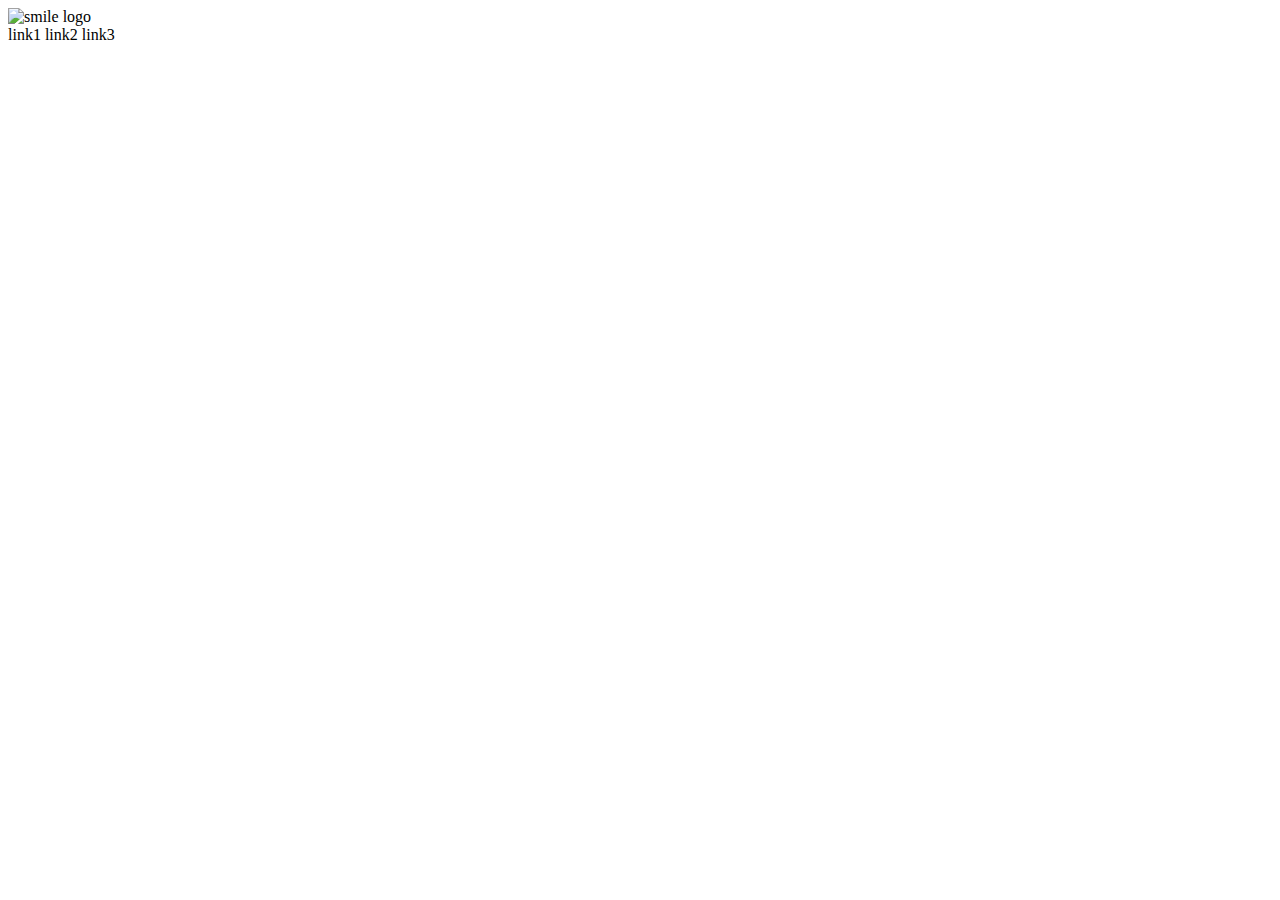
==== html_advanced/index.html @ 95eb6d44 "header" ====
<!DOCTYPE html>
<meta charset="UTF-8"/>
<html lang="eng">
<!-- head of the document-->
<head>
    <title> Smile School &smile; </title>
</head>
<body>
    <header>
    <!--a link element with an image inside-->
    <div> <a><img src="smile.png" alt="smile logo"/></a> </div>
    <!--block of 3 links element-->
    <div>
            <a><href></href>link1</a>
            <a><href></href>link2</a>
            <a><href></href>link3</a>
    </div>
    </header>
</body>
</html>
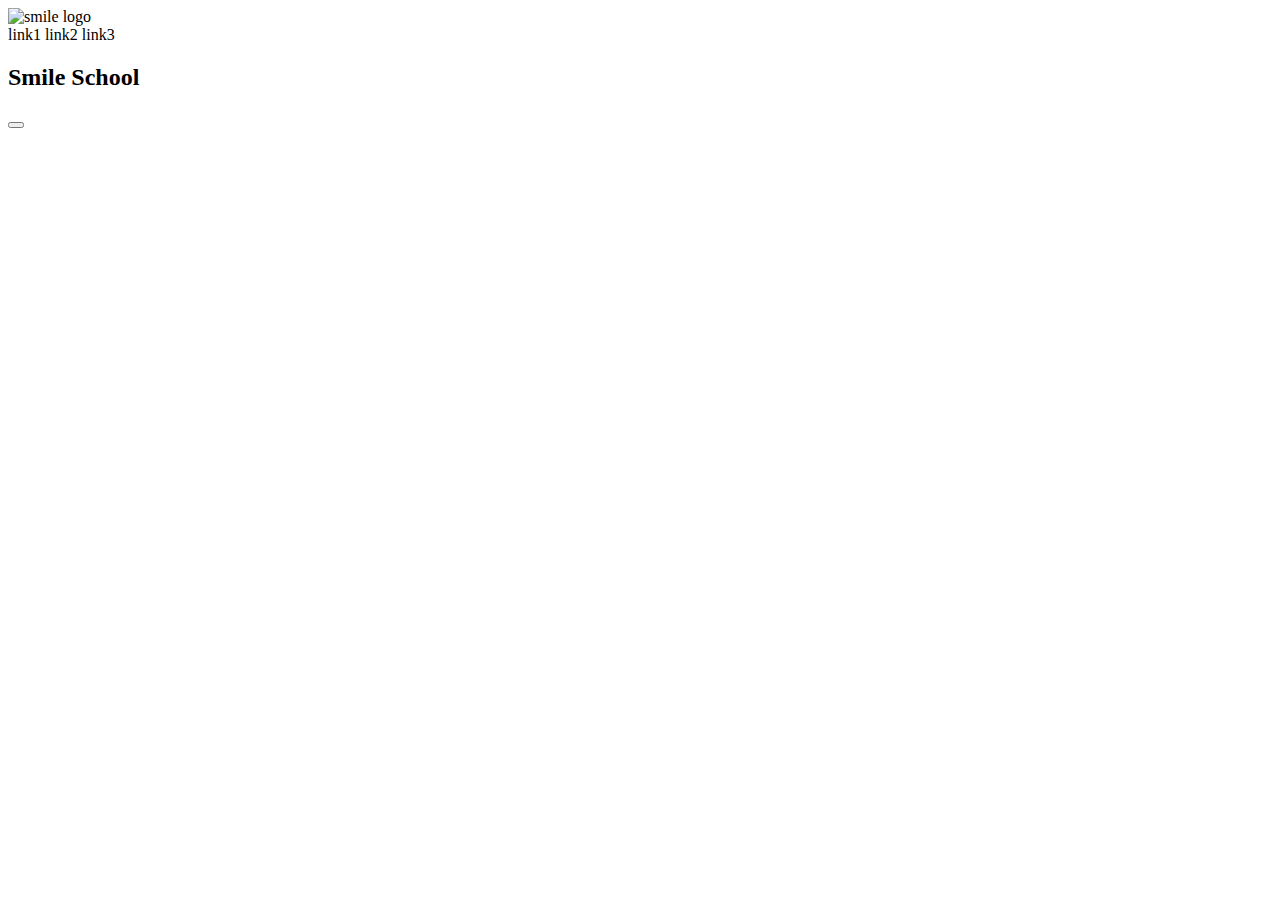
==== commit 66df5eee: "webframe" ====
--- a/html_advanced/index.html
+++ b/html_advanced/index.html
@@ -16,5 +16,53 @@
             <a><href></href>link3</a>
     </div>
     </header>
+    <main>
+        <section>
+        <!--header section-->
+         <div>
+            <h2>Smile School</h2>
+            <p></p>
+            <button></button>
+         </div>
+        <!--banner section-->
+         <div>
+            <h2></h2>
+            <div>
+                <div>
+                    <img>
+                    <h3></h3>
+                    <p></p>
+                </div>
+                <div>
+                    <img>
+                    <h3></h3>
+                    <p></p>
+                </div>
+                <div>
+                    <img>
+                    <h3></h3>
+                    <p></p>
+                </div>
+                <!--quote section-->
+                <div>
+                    <img>
+                    <h3></h3>
+                    <p></p>
+                </div>
+            </div>
+         </div>   
+        </section>
+        <section>
+            <div>
+                <img>
+            </div>
+            <div>
+                <blockquote></blockquote>
+                <p></p>
+                <p></p>
+            </div>
+        </section>
+        <!--video section-->
+    </main>
 </body>
 </html>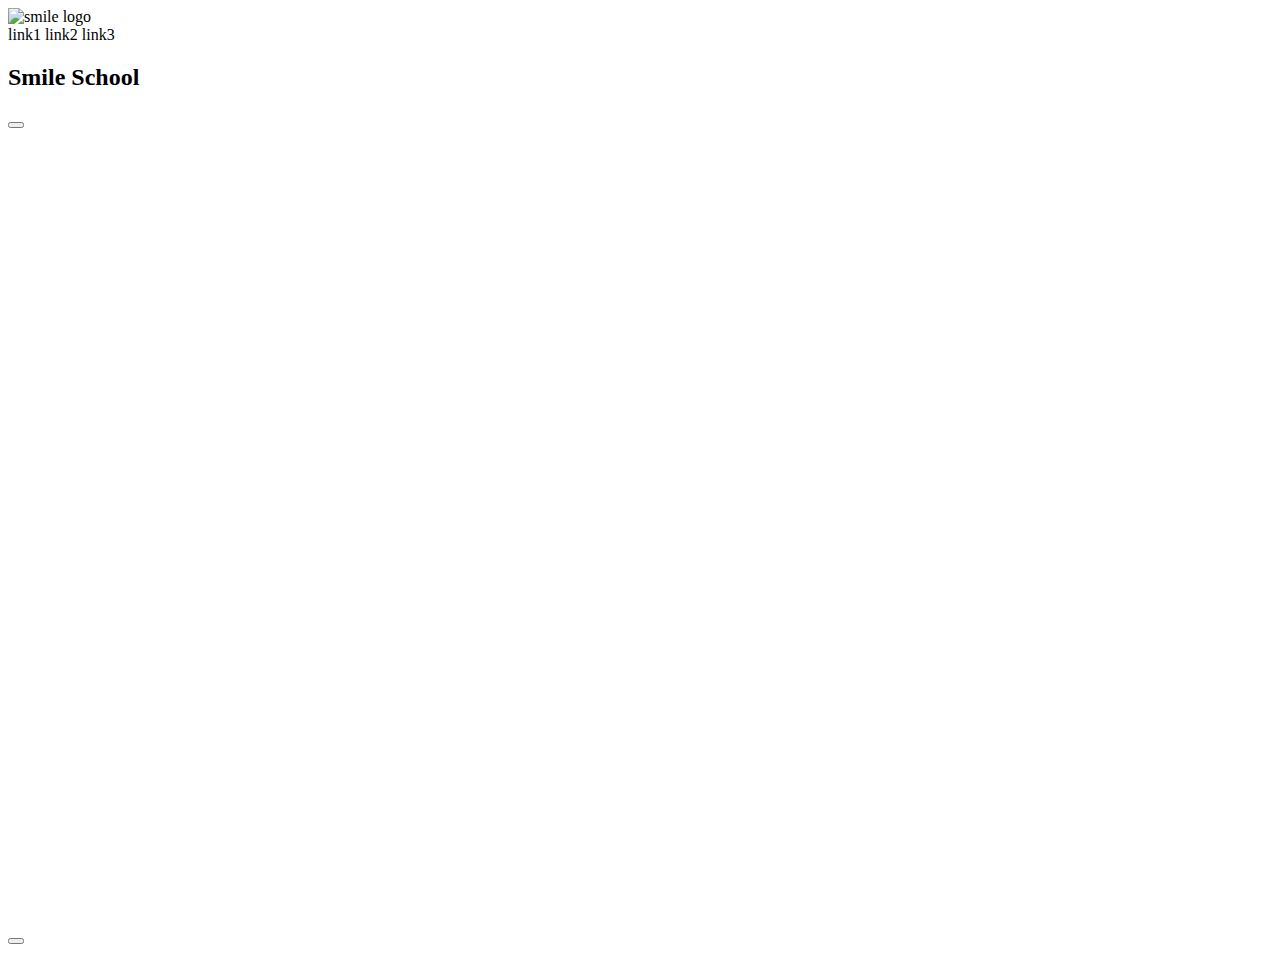
==== commit fc5c47be: "webfra" ====
--- a/html_advanced/index.html
+++ b/html_advanced/index.html
@@ -63,6 +63,126 @@
             </div>
         </section>
         <!--video section-->
+        <section>
+            <h1></h1>
+            <div>
+            <div>
+             <img>
+             <h2></h2>
+             <p></p>
+             <div>
+                <img>
+                <h3></h3>
+             </div> 
+             <div>
+                <div>
+                    <div>
+                        <img>
+                        <img>
+                        <img>
+                        <img>
+                        <img>
+                    </div>
+                </div>
+                <p></p>
+             </div> 
+            </div>
+            <div>
+                <img>
+                <h2></h2>
+                <p></p>
+                <div>
+                   <img>
+                   <h3></h3>
+                </div> 
+                <div>
+                   <div>
+                       <div>
+                           <img>
+                           <img>
+                           <img>
+                           <img>
+                           <img>
+                       </div>
+                   </div>
+                   <p></p>
+                </div> 
+               </div>
+               <div>
+                <img>
+                <h2></h2>
+                <p></p>
+                <div>
+                   <img>
+                   <h3></h3>
+                </div> 
+                <div>
+                   <div>
+                       <div>
+                           <img>
+                           <img>
+                           <img>
+                           <img>
+                           <img>
+                       </div>
+                   </div>
+                   <p></p>
+                </div> 
+               </div>
+               <div>
+                <img>
+                <h2></h2>
+                <p></p>
+                <div>
+                   <img>
+                   <h3></h3>
+                </div> 
+                <div>
+                   <div>
+                       <div>
+                           <img>
+                           <img>
+                           <img>
+                           <img>
+                           <img>
+                       </div>
+                   </div>
+                   <p></p>
+                </div> 
+               </div>
+            </div>
+        </section>
+        <!--membership section-->
+        <section>
+            <h1></h1>
+            <div>
+                <div>
+                    <img>
+                    <h2></h2>
+                    <p></p>
+                </div>
+                <div>
+                    <img>
+                    <h2></h2>
+                    <p></p>
+                </div>
+                <div>
+                    <img>
+                    <h2></h2>
+                    <p></p>
+                </div>
+                <div>
+                    <img>
+                    <h2></h2>
+                    <p></p>
+                </div>
+            </div>
+            <button></button>
+        </section>
+        <!--FAQ section-->
+        <section>
+            
+        </section>
     </main>
 </body>
 </html>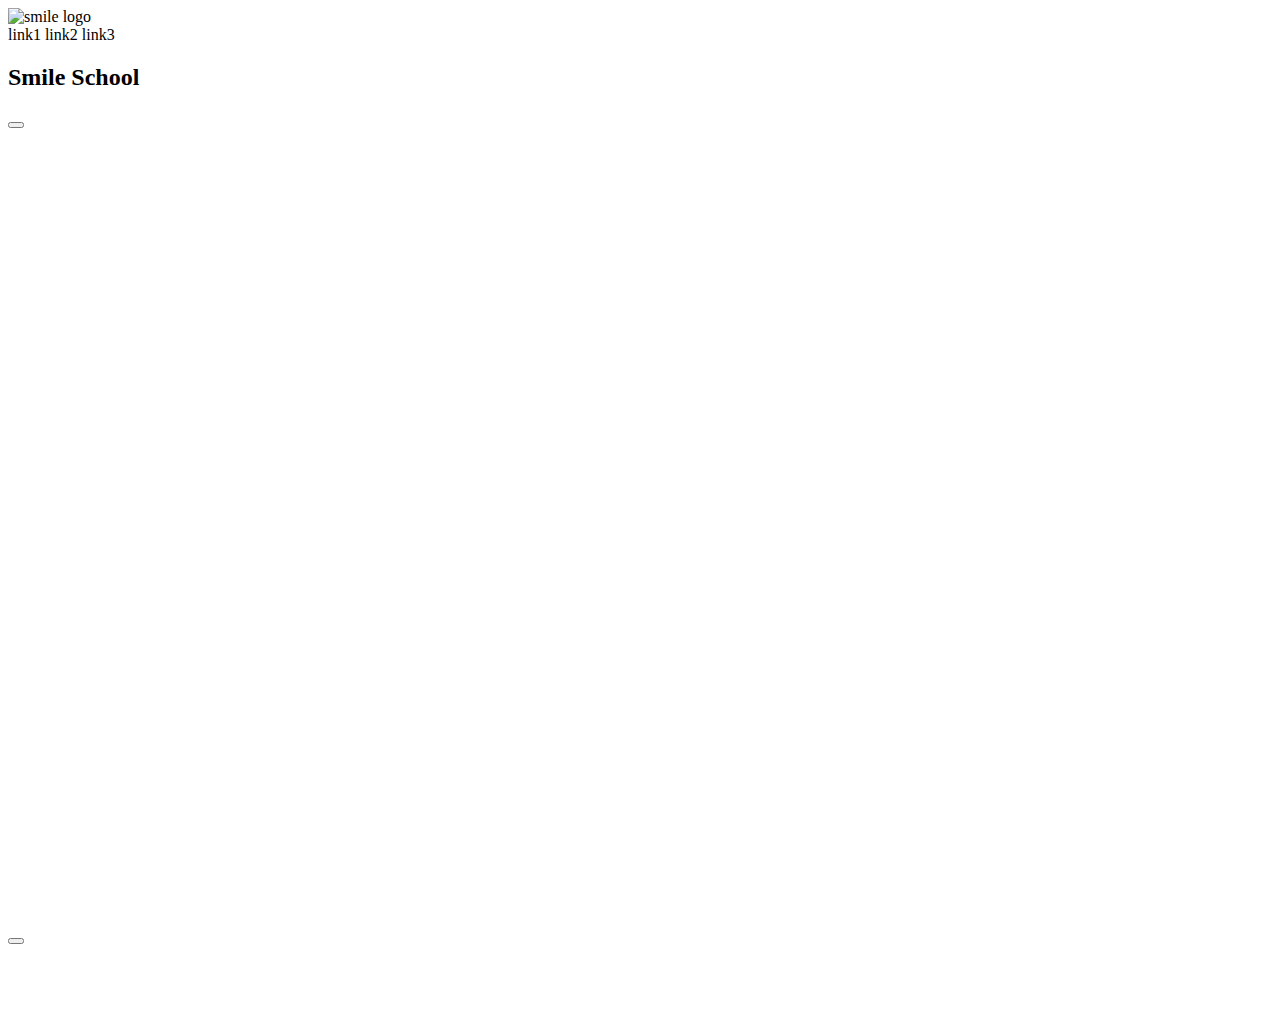
==== commit 6a79b406: "webframe" ====
--- a/html_advanced/index.html
+++ b/html_advanced/index.html
@@ -181,8 +181,44 @@
         </section>
         <!--FAQ section-->
         <section>
-            
+         <h1></h1>
+         <div>
+            <div>
+                <div>
+                    <h2></h2>
+                    <p></p>
+                </div>
+                <div>
+                    <h2></h2>
+                    <p></p>
+                </div>
+            </div>
+            <div>
+                <div>
+                    <h2></h2>
+                    <p></p>
+                </div>
+                <div>
+                    <h2></h2>
+                    <p></p>
+                </div>
+            </div>
+         </div>   
         </section>
     </main>
+    <!--Footer Section-->
+    <footer>
+        <div>
+            <div>
+            <div> <img> </div>
+            <div>
+                <a><img></a>
+                <a><img></a>
+                <a><img></a>
+            </div>
+            </div>
+            <p></p>
+        </div>
+    </footer>
 </body>
 </html>